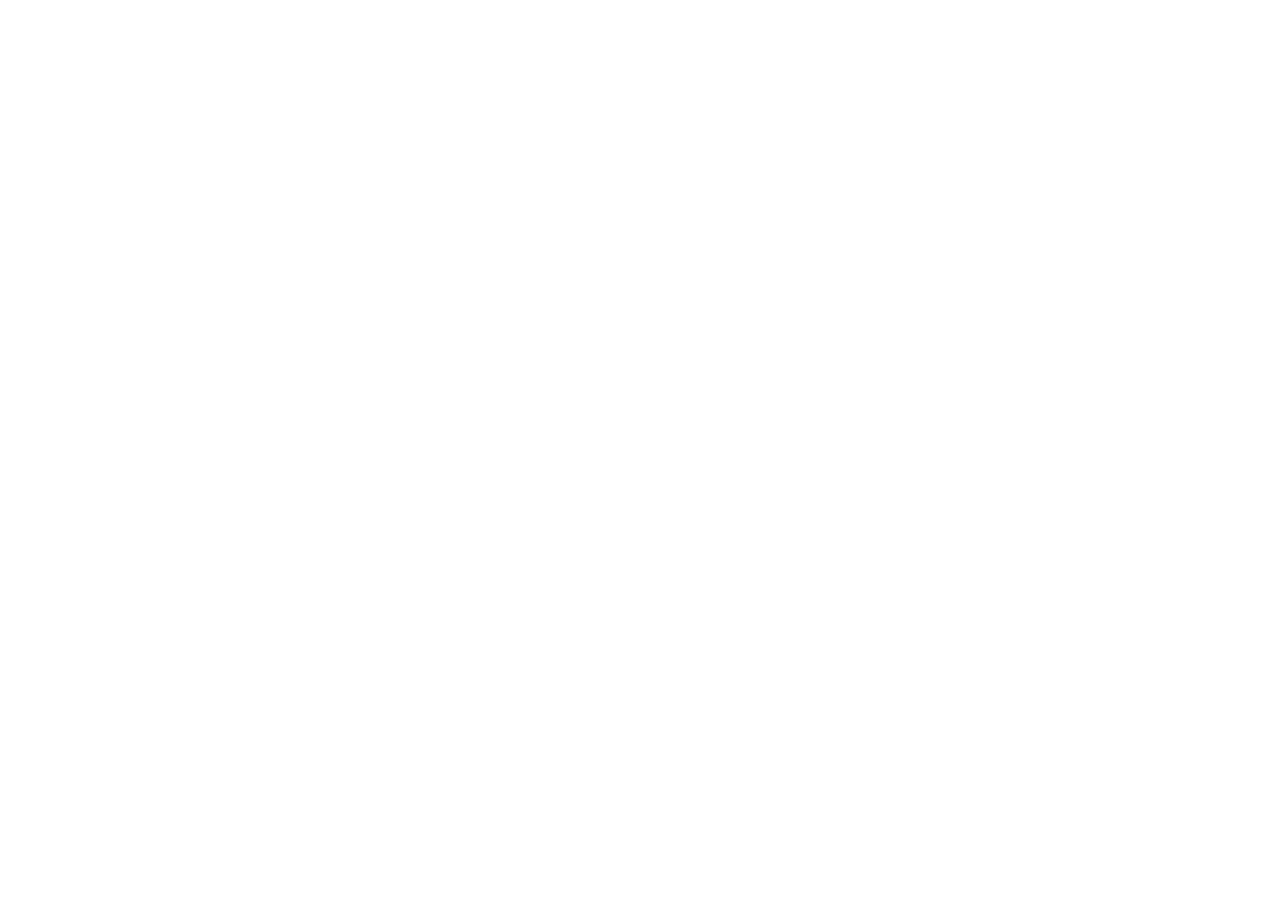
==== index.html @ 76548264 "Just makign a file to work in" ====
<!DOCTYPE html>
<html lang="en">
<head>
    <meta charset="UTF-8">
    <meta name="viewport" content="width=device-width, initial-scale=1.0">
    <meta http-equiv="X-UA-Compatible" content="ie=edge">
    <title>Document</title>
</head>
<body>
    
</body>
</html>
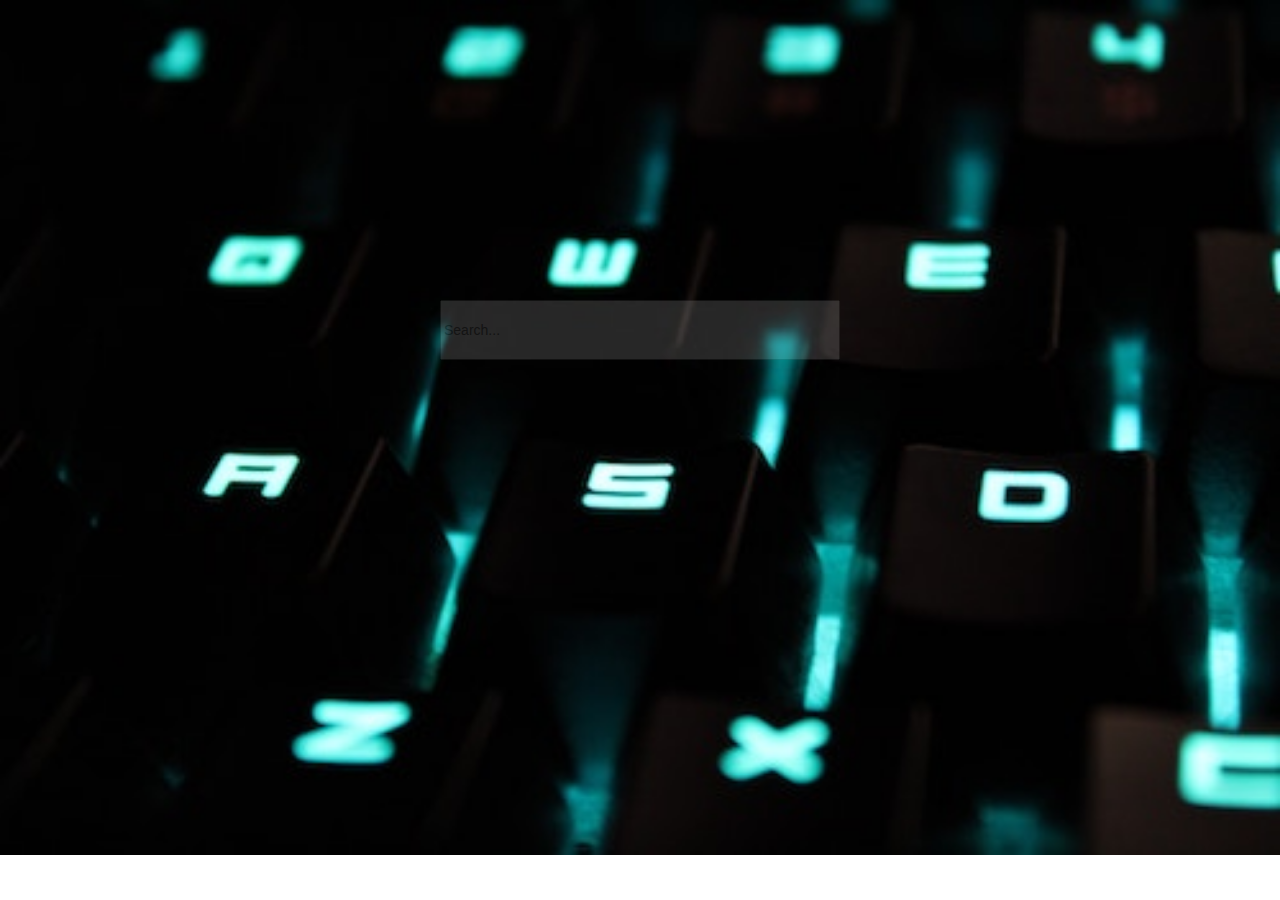
==== commit 76039f61: "dashboard layout" ====
--- a/index.html
+++ b/index.html
@@ -1,12 +1,33 @@
 <!DOCTYPE html>
 <html lang="en">
+
 <head>
     <meta charset="UTF-8">
     <meta name="viewport" content="width=device-width, initial-scale=1.0">
     <meta http-equiv="X-UA-Compatible" content="ie=edge">
-    <title>Document</title>
+    <title>Gamer's Dream</title>
+
+    <!--Bootstrap CDN-->
+    <link rel="stylesheet" href="https://maxcdn.bootstrapcdn.com/bootstrap/3.3.7/css/bootstrap.min.css">
+
+    <!-- UI Frameworks: Semantic, Gumby, UI kit, Foundation  -->
+
+    <!--Custom CSS-->
+    <link rel="stylesheet" href="assets/css/style.css">
 </head>
+
 <body>
+    <div class="contatiner">
+        <div class="row">
+            <form class="uk-search uk-search-large text-center search_bar col-sm-12 col-md-12 col-lg-12">
+                <span uk-search-icon></span>
+                <input class="uk-search-input" type="text" placeholder="Search...">
+            </form>
+        </div>
+    </div>
+
+
     
 </body>
+
 </html>--- a/assets/css/style.css
+++ b/assets/css/style.css
@@ -0,0 +1,26 @@
+body {
+    background-image: url("../images/keyboard_background.jpg");
+    background-repeat: no-repeat;
+    background-size: cover;
+}
+
+.search_bar {
+    position: relative;
+    top: 300px;
+}
+
+input[type=text] {
+    width: 400px;
+    height: 60px;
+    -webkit-transition: width 0.4s ease-in-out;
+    transition: width 0.4s ease-in-out;
+    opacity: 0.15;
+
+}
+
+input[type=text]:focus {
+    width: 60%;
+    height: 60px;
+}
+
+
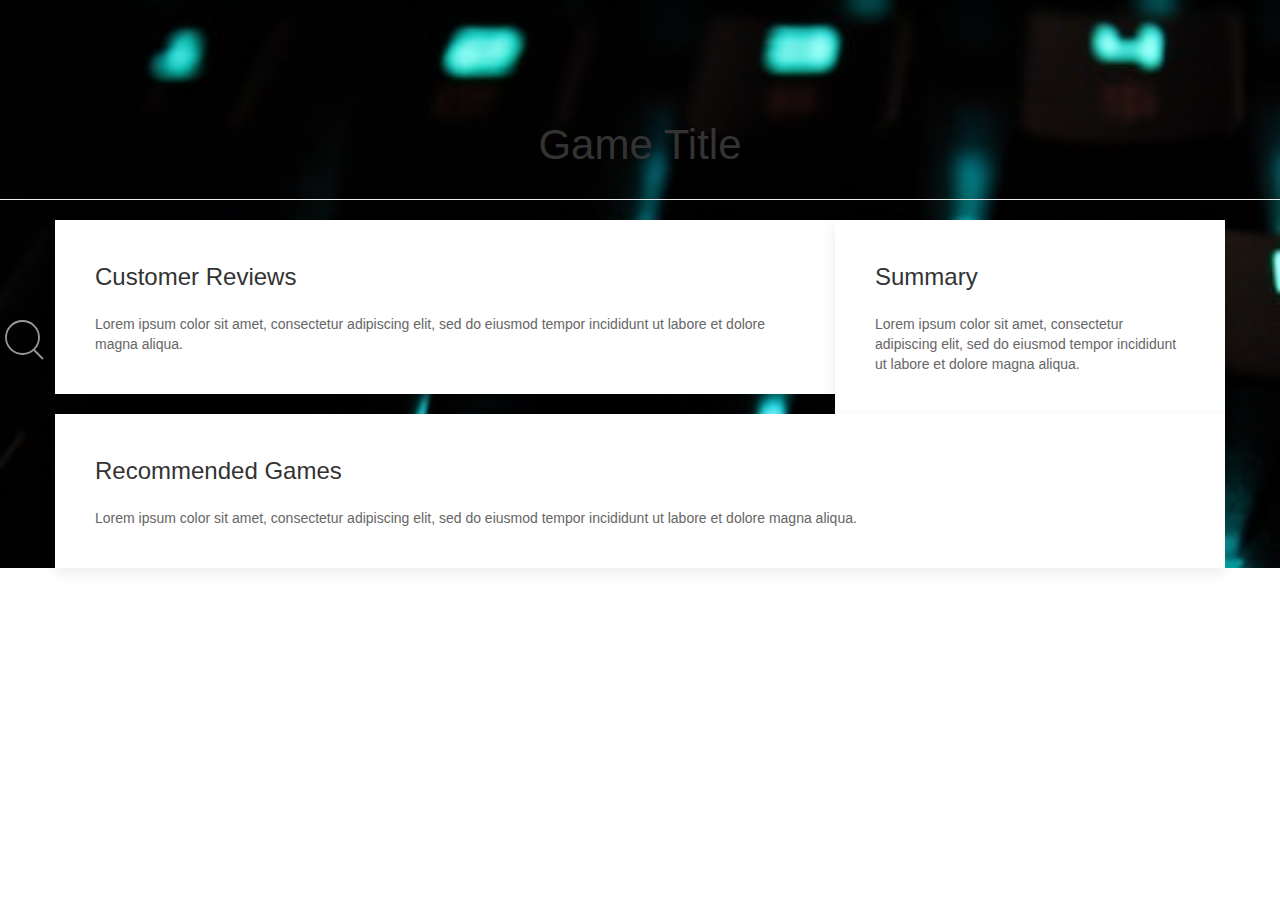
==== commit 3d2fdc95: "Initial files with working search function in index.html" ====
--- a/index.html
+++ b/index.html
@@ -11,23 +11,81 @@
     <link rel="stylesheet" href="https://maxcdn.bootstrapcdn.com/bootstrap/3.3.7/css/bootstrap.min.css">
 
     <!-- UI Frameworks: Semantic, Gumby, UI kit, Foundation  -->
-
+    <link rel="stylesheet" href="assets/css/uikit-3.0.0-rc.6/css/uikit.min.css"/> 
+    <link rel="stylesheet" href="assets/css/uikit-3.0.0-rc.6/css/uikit.css"/>
+    <link rel="stylesheet" href="assets/css/uikit-3.0.0-rc.6/css/uikit-rtl.min.css"/>
+    <link rel="stylesheet" href="assets/css/uikit-3.0.0-rc.6/css/uikit-rtl.css"/>
     <!--Custom CSS-->
     <link rel="stylesheet" href="assets/css/style.css">
+
+    <script src="assets/javascript/js/uikit.min.js"></script>
+    <script src="assets/javascript/js/uikit-icons.min.js"></script>
+    <script src="assets/javascript/js/uikit-icons.js"></script>
+    <script src="assets/javascript/js/uikit.js"></script>
+    <script src="https://code.jquery.com/jquery-3.3.1.js"></script>
+    <script type="text/javascript" src="assets/javascript/main.js"></script>
+    
 </head>
 
 <body>
-    <div class="contatiner">
+    <div class="search_container">
         <div class="row">
-            <form class="uk-search uk-search-large text-center search_bar col-sm-12 col-md-12 col-lg-12">
+            <form class="uk-search uk-search-large text-center search_bar col-sm-12 col-md-12 col-lg-12" action="dashboard.html">
                 <span uk-search-icon></span>
                 <input class="uk-search-input" type="text" placeholder="Search...">
+                <button type="submit" value="submit" id="test_button">Submit</button>
             </form>
         </div>
     </div>
 
+     <div class="page-header text-center">
+        <h1>Game Title</h1>
+    </div>
 
+    <div class="container">
+        <div class="row">
+               
+             <div class="uk-position-relative uk-visible-toggle uk-light" uk-slider>
+
+                <ul id="embed-view" class="uk-slider-items uk-child-width-1-2 uk-child-width-1-3@s uk-child-width-1-4@m uk-grid"> 
+
+
+                    </ul>
+
+                    <a class="uk-position-center-left uk-position-small uk-hidden-hover" href="#" uk-slidenav-previous uk-slider-item="previous"></a>
+                    <a class="uk-position-center-right uk-position-small uk-hidden-hover" href="#" uk-slidenav-next uk-slider-item="next"></a>
     
+                </div>
+            </div>
+    
+            <div class="row">
+                    <div class="uk-card uk-card-default uk-card-body col-sm-8 col-md-8 col-lg-8 customer_reviews">
+                            <h3 class="uk-card-title">Customer Reviews</h3>
+                            <p>Lorem ipsum color sit amet, consectetur adipiscing elit, sed do eiusmod tempor incididunt ut labore et dolore magna aliqua.</p>
+                        </div>
+    
+                        <div class="uk-card uk-card-default uk-card-body col-sm-4 col-md-4 col-lg-4 summaries">
+                                <h3 class="uk-card-title">Summary</h3>
+                                <p>Lorem ipsum color sit amet, consectetur adipiscing elit, sed do eiusmod tempor incididunt ut labore et dolore magna aliqua.</p>
+                            </div>
+    
+            </div>
+    
+            <div class="row">
+                    <div class="uk-card uk-card-default uk-card-body col-sm-12 col-md-12 col-lg-12 recommended">
+                            <h3 class="uk-card-title">Recommended Games</h3>
+                            <p>Lorem ipsum color sit amet, consectetur adipiscing elit, sed do eiusmod tempor incididunt ut labore et dolore magna aliqua.</p>
+                        </div>
+    
+    
+            </div>
+    
+    
+        </div>
+
+        
+        
+       
 </body>
 
 </html>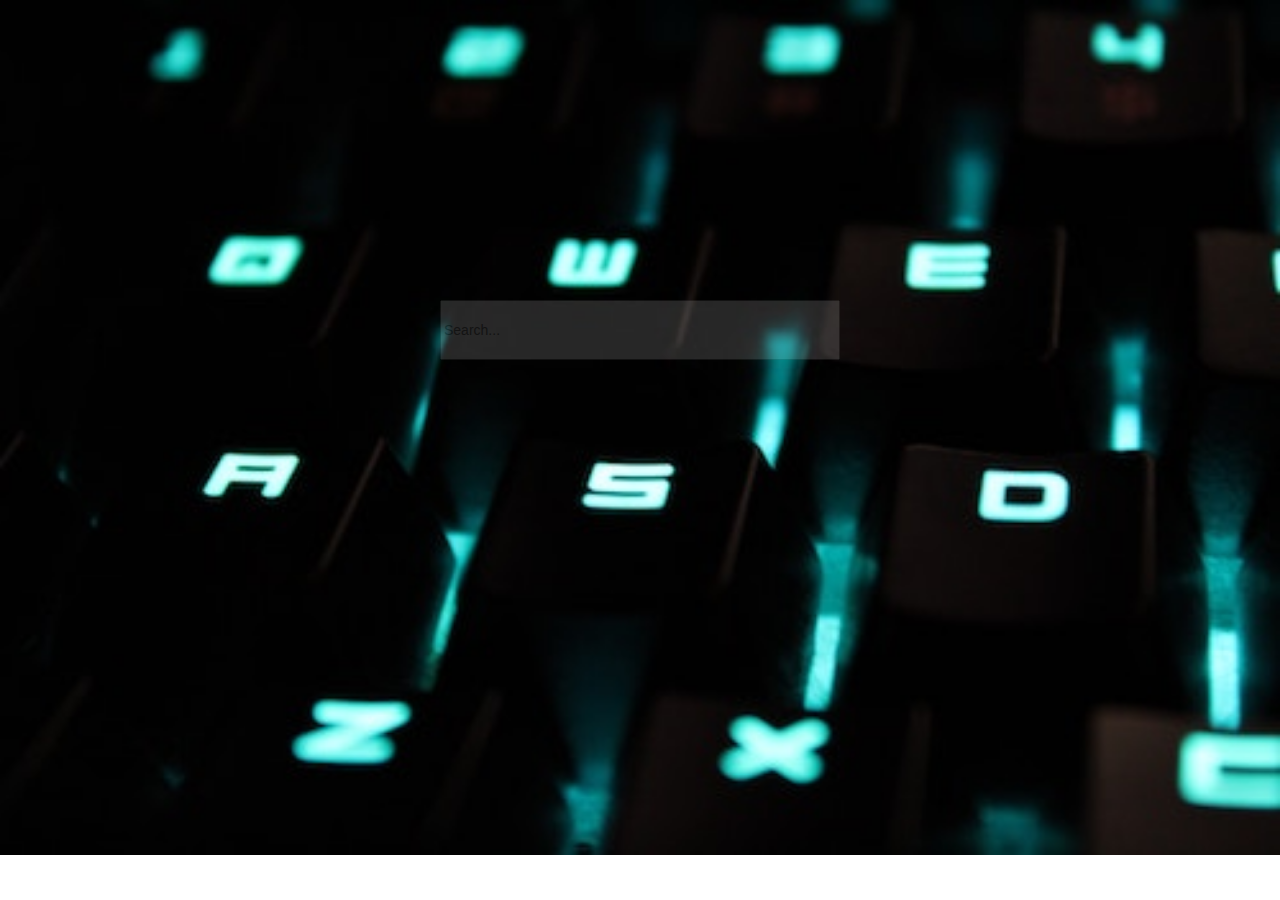
==== commit fdfc56de: "Merge pull request #5 from danielle16/danielle-web" ====
--- a/index.html
+++ b/index.html
@@ -11,81 +11,23 @@
     <link rel="stylesheet" href="https://maxcdn.bootstrapcdn.com/bootstrap/3.3.7/css/bootstrap.min.css">
 
     <!-- UI Frameworks: Semantic, Gumby, UI kit, Foundation  -->
-    <link rel="stylesheet" href="assets/css/uikit-3.0.0-rc.6/css/uikit.min.css"/> 
-    <link rel="stylesheet" href="assets/css/uikit-3.0.0-rc.6/css/uikit.css"/>
-    <link rel="stylesheet" href="assets/css/uikit-3.0.0-rc.6/css/uikit-rtl.min.css"/>
-    <link rel="stylesheet" href="assets/css/uikit-3.0.0-rc.6/css/uikit-rtl.css"/>
+
     <!--Custom CSS-->
     <link rel="stylesheet" href="assets/css/style.css">
-
-    <script src="assets/javascript/js/uikit.min.js"></script>
-    <script src="assets/javascript/js/uikit-icons.min.js"></script>
-    <script src="assets/javascript/js/uikit-icons.js"></script>
-    <script src="assets/javascript/js/uikit.js"></script>
-    <script src="https://code.jquery.com/jquery-3.3.1.js"></script>
-    <script type="text/javascript" src="assets/javascript/main.js"></script>
-    
 </head>
 
 <body>
-    <div class="search_container">
+    <div class="contatiner">
         <div class="row">
-            <form class="uk-search uk-search-large text-center search_bar col-sm-12 col-md-12 col-lg-12" action="dashboard.html">
+            <form class="uk-search uk-search-large text-center search_bar col-sm-12 col-md-12 col-lg-12">
                 <span uk-search-icon></span>
                 <input class="uk-search-input" type="text" placeholder="Search...">
-                <button type="submit" value="submit" id="test_button">Submit</button>
             </form>
         </div>
     </div>
 
-     <div class="page-header text-center">
-        <h1>Game Title</h1>
-    </div>
 
-    <div class="container">
-        <div class="row">
-               
-             <div class="uk-position-relative uk-visible-toggle uk-light" uk-slider>
-
-                <ul id="embed-view" class="uk-slider-items uk-child-width-1-2 uk-child-width-1-3@s uk-child-width-1-4@m uk-grid"> 
-
-
-                    </ul>
-
-                    <a class="uk-position-center-left uk-position-small uk-hidden-hover" href="#" uk-slidenav-previous uk-slider-item="previous"></a>
-                    <a class="uk-position-center-right uk-position-small uk-hidden-hover" href="#" uk-slidenav-next uk-slider-item="next"></a>
     
-                </div>
-            </div>
-    
-            <div class="row">
-                    <div class="uk-card uk-card-default uk-card-body col-sm-8 col-md-8 col-lg-8 customer_reviews">
-                            <h3 class="uk-card-title">Customer Reviews</h3>
-                            <p>Lorem ipsum color sit amet, consectetur adipiscing elit, sed do eiusmod tempor incididunt ut labore et dolore magna aliqua.</p>
-                        </div>
-    
-                        <div class="uk-card uk-card-default uk-card-body col-sm-4 col-md-4 col-lg-4 summaries">
-                                <h3 class="uk-card-title">Summary</h3>
-                                <p>Lorem ipsum color sit amet, consectetur adipiscing elit, sed do eiusmod tempor incididunt ut labore et dolore magna aliqua.</p>
-                            </div>
-    
-            </div>
-    
-            <div class="row">
-                    <div class="uk-card uk-card-default uk-card-body col-sm-12 col-md-12 col-lg-12 recommended">
-                            <h3 class="uk-card-title">Recommended Games</h3>
-                            <p>Lorem ipsum color sit amet, consectetur adipiscing elit, sed do eiusmod tempor incididunt ut labore et dolore magna aliqua.</p>
-                        </div>
-    
-    
-            </div>
-    
-    
-        </div>
-
-        
-        
-       
 </body>
 
 </html>--- a/assets/css/style.css
+++ b/assets/css/style.css
@@ -1,9 +1,7 @@
-/* Search bar CSS */
 body {
     background-image: url("../images/keyboard_background.jpg");
     background-repeat: no-repeat;
     background-size: cover;
-    height: 100%;
 }
 
 .search_bar {
@@ -25,33 +23,4 @@
     height: 60px;
 }
 
-/* Dashboard CSS */
 
-/* .img_scroll {
-    width: 250px;
-    height: 250px;
-    margin-left: 10px;
-    margin-right: 10px;
-}
-
-h2 {
-    font-weight: 100;
-}
-
-.customer_reviews {
-    width: 60%;
-    height: 200px;
-    margin-top: 50px; 
-    margin-right: 20px;  
-}
-
-.summaries {
-    margin-top: 50px; 
-    height: 200px;
-} 
-
-.recommended {
-    margin-top: 50px;
-    margin-bottom: 50px;
-} */
-
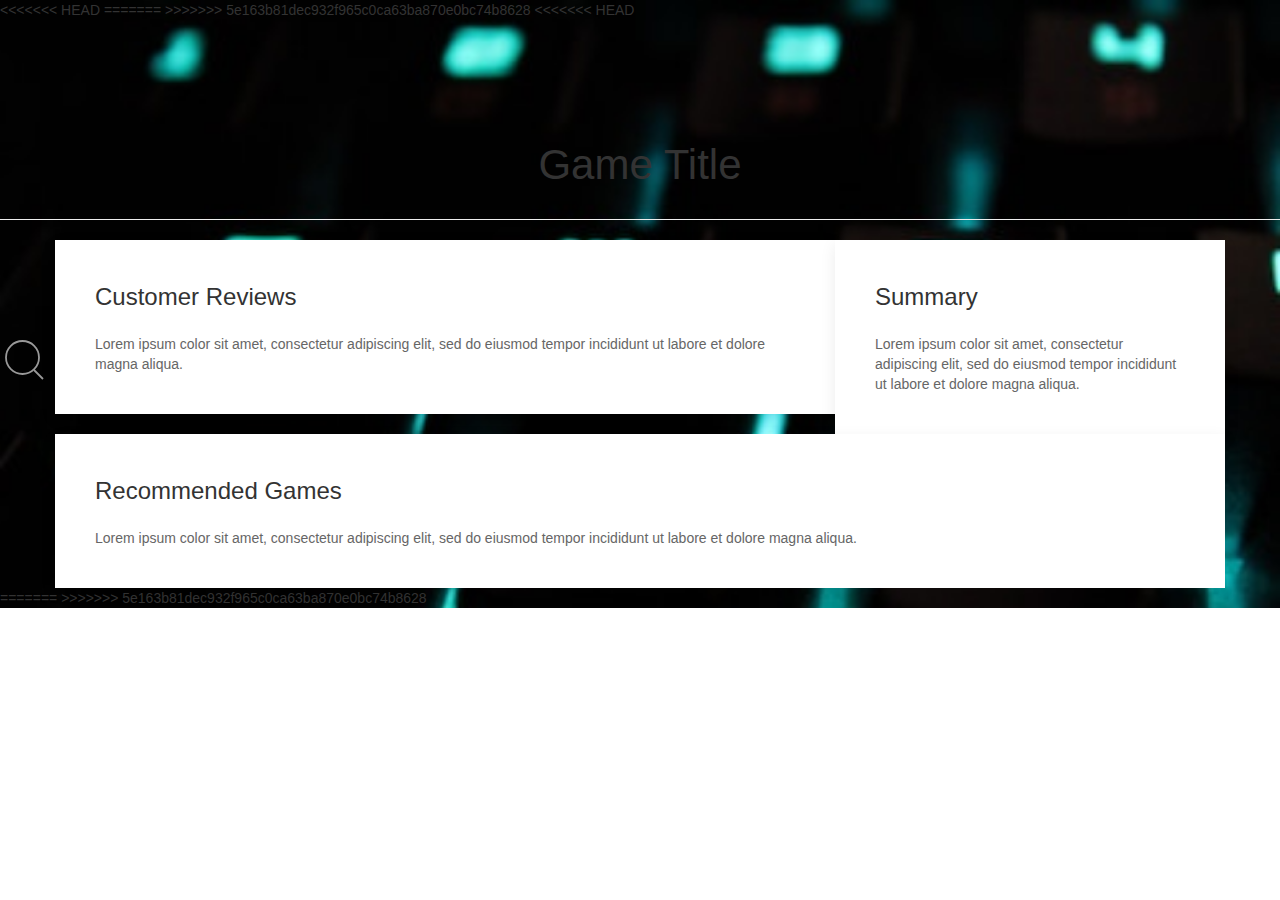
==== commit 2e3400b3: "updating" ====
--- a/index.html
+++ b/index.html
@@ -1,33 +1,102 @@
 <!DOCTYPE html>
 <html lang="en">
+<<<<<<< HEAD
 
+=======
+>>>>>>> 5e163b81dec932f965c0ca63ba870e0bc74b8628
 <head>
     <meta charset="UTF-8">
     <meta name="viewport" content="width=device-width, initial-scale=1.0">
     <meta http-equiv="X-UA-Compatible" content="ie=edge">
+<<<<<<< HEAD
     <title>Gamer's Dream</title>
 
     <!--Bootstrap CDN-->
     <link rel="stylesheet" href="https://maxcdn.bootstrapcdn.com/bootstrap/3.3.7/css/bootstrap.min.css">
 
     <!-- UI Frameworks: Semantic, Gumby, UI kit, Foundation  -->
-
+    <link rel="stylesheet" href="assets/css/uikit-3.0.0-rc.6/css/uikit.min.css"/> 
+    <link rel="stylesheet" href="assets/css/uikit-3.0.0-rc.6/css/uikit.css"/>
+    <link rel="stylesheet" href="assets/css/uikit-3.0.0-rc.6/css/uikit-rtl.min.css"/>
+    <link rel="stylesheet" href="assets/css/uikit-3.0.0-rc.6/css/uikit-rtl.css"/>
     <!--Custom CSS-->
     <link rel="stylesheet" href="assets/css/style.css">
+
+    <script src="assets/javascript/js/uikit.min.js"></script>
+    <script src="assets/javascript/js/uikit-icons.min.js"></script>
+    <script src="assets/javascript/js/uikit-icons.js"></script>
+    <script src="assets/javascript/js/uikit.js"></script>
+    <script src="https://code.jquery.com/jquery-3.3.1.js"></script>
+    <script type="text/javascript" src="assets/javascript/main.js"></script>
+    
 </head>
 
 <body>
-    <div class="contatiner">
+    <div class="search_container">
         <div class="row">
-            <form class="uk-search uk-search-large text-center search_bar col-sm-12 col-md-12 col-lg-12">
+            <form class="uk-search uk-search-large text-center search_bar col-sm-12 col-md-12 col-lg-12" action="dashboard.html">
                 <span uk-search-icon></span>
                 <input class="uk-search-input" type="text" placeholder="Search...">
+                <button type="submit" value="submit" id="test_button">Submit</button>
             </form>
         </div>
     </div>
 
+     <div class="page-header text-center">
+        <h1>Game Title</h1>
+    </div>
 
+    <div class="container">
+        <div class="row">
+               
+             <div class="uk-position-relative uk-visible-toggle uk-light" uk-slider>
+
+                <ul id="embed-view" class="uk-slider-items uk-child-width-1-2 uk-child-width-1-3@s uk-child-width-1-4@m uk-grid"> 
+
+
+                    </ul>
+
+                    <a class="uk-position-center-left uk-position-small uk-hidden-hover" href="#" uk-slidenav-previous uk-slider-item="previous"></a>
+                    <a class="uk-position-center-right uk-position-small uk-hidden-hover" href="#" uk-slidenav-next uk-slider-item="next"></a>
+    
+                </div>
+            </div>
+    
+            <div class="row">
+                    <div class="uk-card uk-card-default uk-card-body col-sm-8 col-md-8 col-lg-8 customer_reviews">
+                            <h3 class="uk-card-title">Customer Reviews</h3>
+                            <p>Lorem ipsum color sit amet, consectetur adipiscing elit, sed do eiusmod tempor incididunt ut labore et dolore magna aliqua.</p>
+                        </div>
+    
+                        <div class="uk-card uk-card-default uk-card-body col-sm-4 col-md-4 col-lg-4 summaries">
+                                <h3 class="uk-card-title">Summary</h3>
+                                <p>Lorem ipsum color sit amet, consectetur adipiscing elit, sed do eiusmod tempor incididunt ut labore et dolore magna aliqua.</p>
+                            </div>
+    
+            </div>
+    
+            <div class="row">
+                    <div class="uk-card uk-card-default uk-card-body col-sm-12 col-md-12 col-lg-12 recommended">
+                            <h3 class="uk-card-title">Recommended Games</h3>
+                            <p>Lorem ipsum color sit amet, consectetur adipiscing elit, sed do eiusmod tempor incididunt ut labore et dolore magna aliqua.</p>
+                        </div>
+    
+    
+            </div>
+    
+    
+        </div>
+
+        
+        
+       
+</body>
+
+=======
+    <title>Document</title>
+</head>
+<body>
     
 </body>
-
+>>>>>>> 5e163b81dec932f965c0ca63ba870e0bc74b8628
 </html>